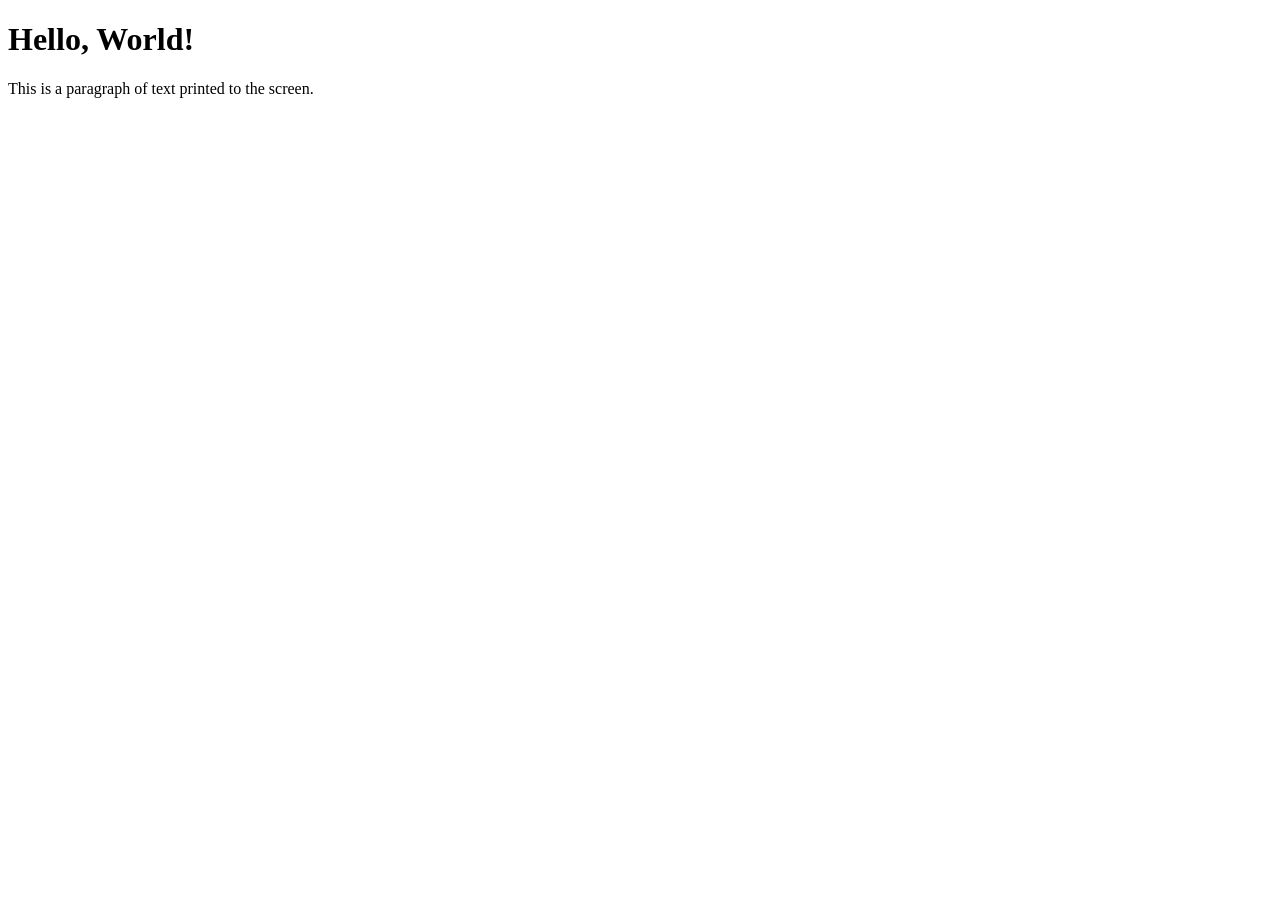
==== index.html @ e7efc344 "Create index.html" ====
<!DOCTYPE html>
<html lang="en">
<head>
  <meta charset="UTF-8">
  <title>My Webpage</title>
</head>
<body>

  <h1>Hello, World!</h1>
  <p>This is a paragraph of text printed to the screen.</p>

</body>
</html>
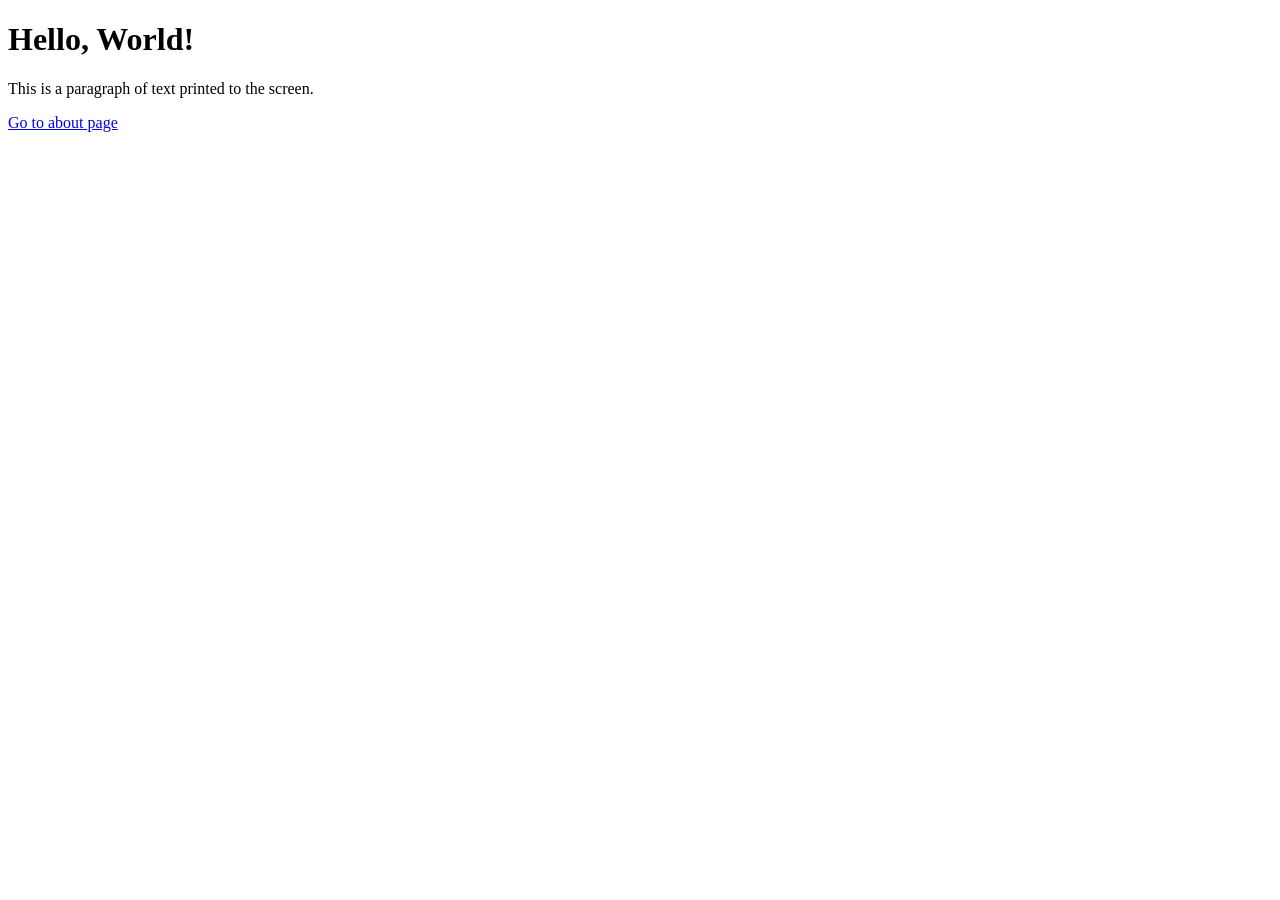
==== commit 6c328445: "Update index.html" ====
--- a/index.html
+++ b/index.html
@@ -8,6 +8,6 @@
 
   <h1>Hello, World!</h1>
   <p>This is a paragraph of text printed to the screen.</p>
-
+  <a href="djisdeejaying.github.io/_pages/about.md">Go to about page</a>
 </body>
 </html>
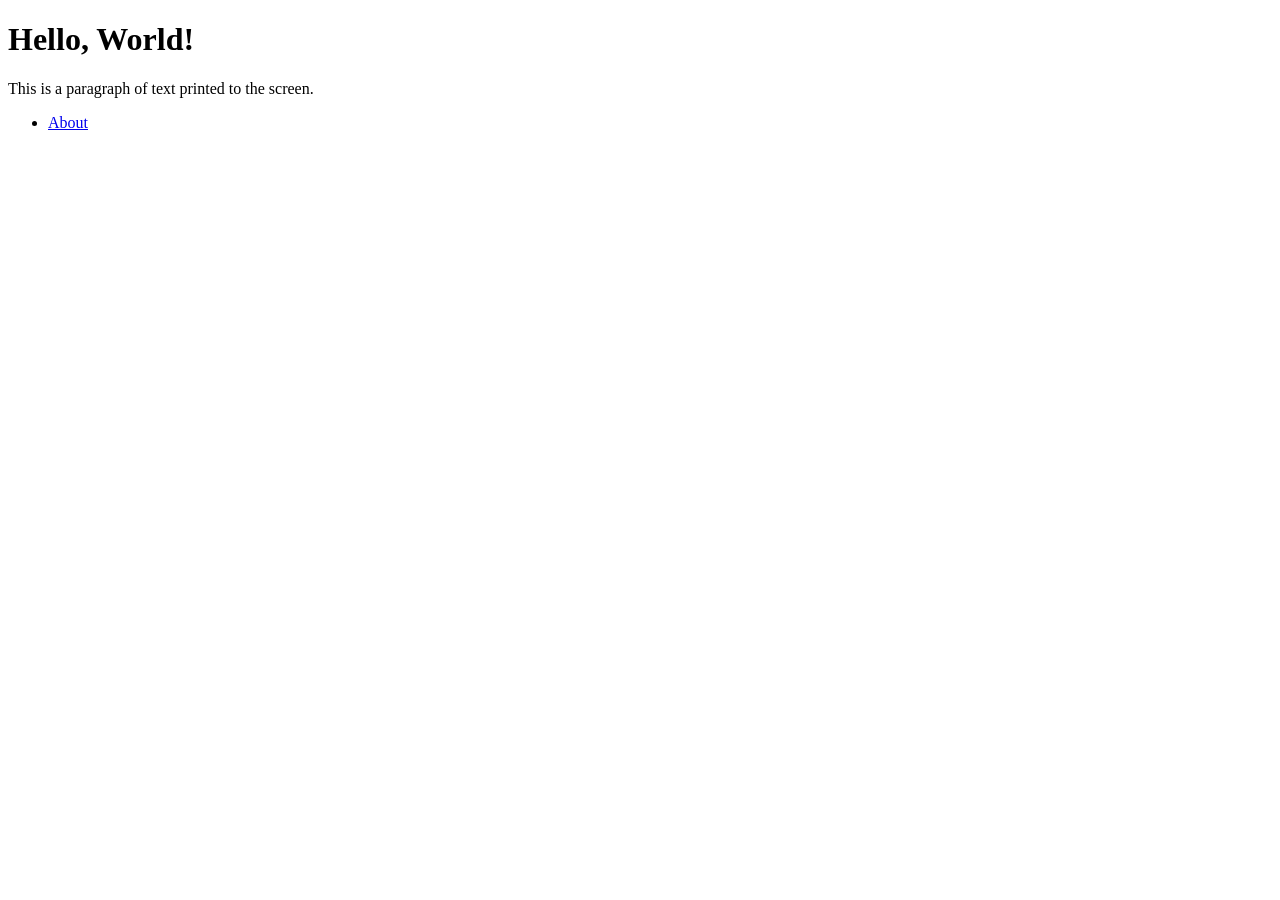
==== commit 373a1910: "Update index.html" ====
--- a/index.html
+++ b/index.html
@@ -8,6 +8,11 @@
 
   <h1>Hello, World!</h1>
   <p>This is a paragraph of text printed to the screen.</p>
-  <a href="djisdeejaying.github.io/_pages/about.md">Go to about page</a>
+
+  <ul>
+    <li><a href="https://glorytoburd.github.io/djisdeejaying.github.io/_pages/about.md">About</a></li>
+    <!--<li><a href="#news">News</a></li><li><a href="#contact">Contact</a></li><li><a href="#about">About</a></li>-->
+  </ul>
+
 </body>
 </html>
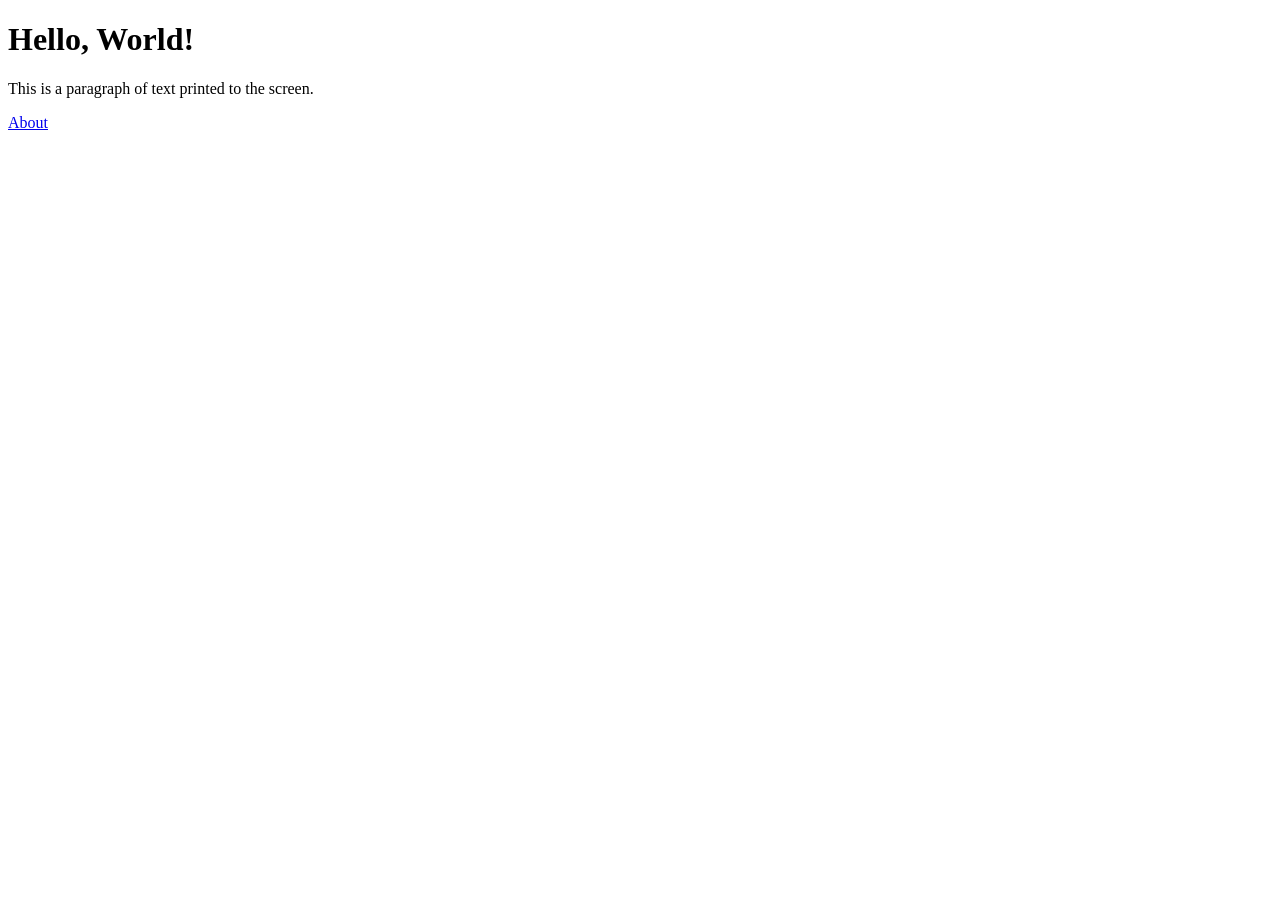
==== commit b64b0ff0: "Update index.html" ====
--- a/index.html
+++ b/index.html
@@ -1,16 +1,25 @@
 <!DOCTYPE html>
 <html lang="en">
+<style>
+  ul {
+    list-style-type: none;
+    margin: 0;
+    padding: 0;
+  }
+</style>
+  
 <head>
   <meta charset="UTF-8">
   <title>My Webpage</title>
 </head>
+
 <body>
 
   <h1>Hello, World!</h1>
   <p>This is a paragraph of text printed to the screen.</p>
 
   <ul>
-    <li><a href="https://glorytoburd.github.io/djisdeejaying.github.io/_pages/about.md">About</a></li>
+    <li><a href="https://glorytoburd.github.io/djisdeejaying.github.io/_pages/about.html">About</a></li>
     <!--<li><a href="#news">News</a></li><li><a href="#contact">Contact</a></li><li><a href="#about">About</a></li>-->
   </ul>
 
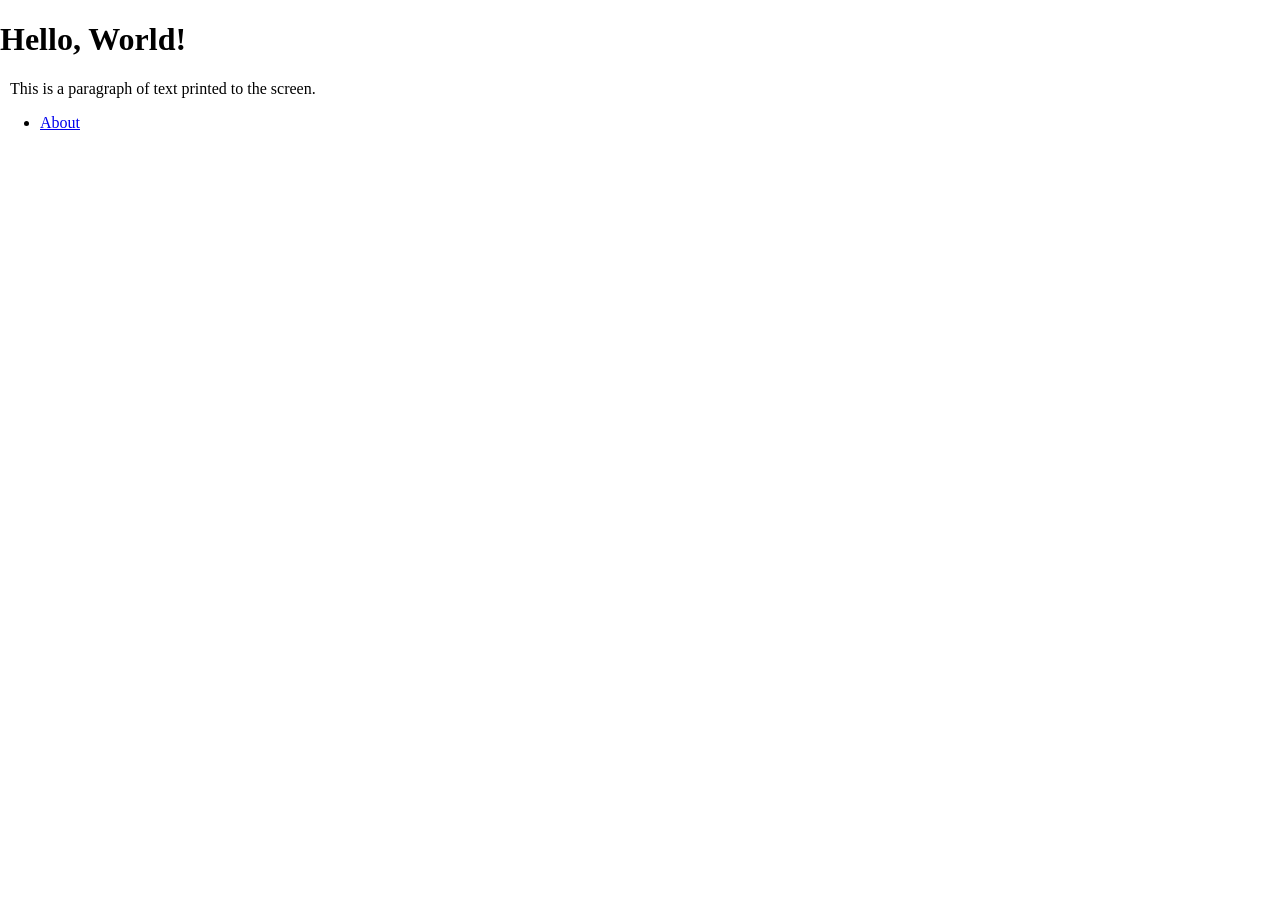
==== commit e62bdbcc: "Update index.html" ====
--- a/index.html
+++ b/index.html
@@ -1,27 +1,16 @@
 <!DOCTYPE html>
 <html lang="en">
-<style>
-  ul {
-    list-style-type: none;
-    margin: 0;
-    padding: 0;
-  }
-</style>
-  
 <head>
-  <meta charset="UTF-8">
-  <title>My Webpage</title>
+  <link rel="stylesheet" href="styles.css">
 </head>
 
 <body>
-
   <h1>Hello, World!</h1>
   <p>This is a paragraph of text printed to the screen.</p>
 
   <ul>
-    <li><a href="https://glorytoburd.github.io/djisdeejaying.github.io/_pages/about.html">About</a></li>
+    <li><a href="https://glorytoburd.github.io/djisdeejaying.github.io/about.html">About</a></li>
     <!--<li><a href="#news">News</a></li><li><a href="#contact">Contact</a></li><li><a href="#about">About</a></li>-->
   </ul>
-
 </body>
 </html>
--- a/styles.css
+++ b/styles.css
@@ -0,0 +1,32 @@
+body {
+  margin: 0;
+  padding: 0;
+}
+
+h2, p {
+  margin: 10px;
+}
+
+<!--Navigation Bar-->
+ul {
+  list-style-type: none;
+  margin: 0;
+  padding: 0;
+  background-color: #333333;
+  display: flex;
+  justify-content: right;
+}
+
+<!--Navigation Bar Links-->
+ul li a {
+  display: block;
+  color: white;
+  padding: 14px 16px;
+  text-decoration: none;
+  margin-right: 10px;
+}
+
+<!--Hovering on Navigation Bar Links-->
+ul li a:hover {
+  background-color: #111111;
+}
